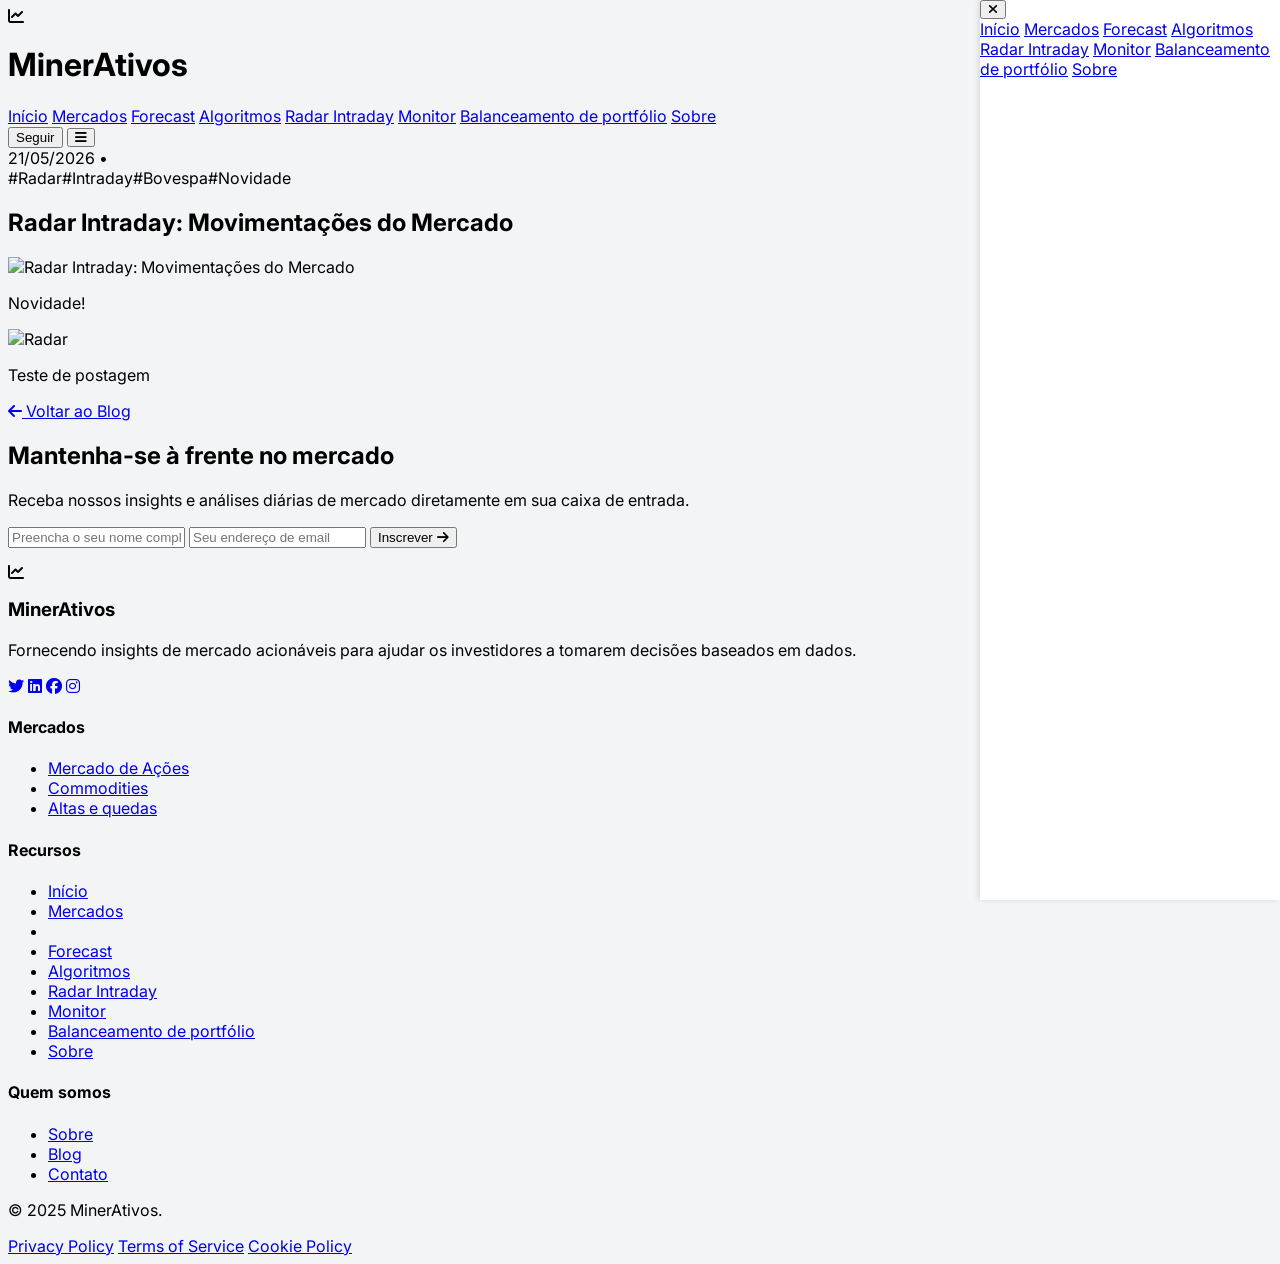
==== docs/blog/posts/radar-intraday-movimentacoes-do-mercado.html @ d32590fb "Merge branch 'main' of https://github.com/f0f9e5b1d8ca4afaec9259d91674131a/pages" ====
<html lang="pt-br">
	<head>
		<link rel="icon" type="image/png" href="../favicon.png">

    <script src="../../cookie-consent.js"></script>

    <meta charset="UTF-8">
    <meta name="viewport" content="width=device-width, initial-scale=1.0">
    <title>MinerAtivos | Insights de Mercado</title>
	                <meta name="MinerAtivos" content="Insights de mercado acionáveis. Fundamentos para análises e estratégias baseadas em dados para os mercados financeiros dinâmicos de hoje. Fornecendo insights de mercado acionáveis​para ajudar os investidores a tomarem decisões baseados em dados. Mercado de Ações, Commodities, Altas e quedas, Forecast, Algoritmos, Radar Intraday, Resumo do mercado, Balanceamento de portfólio">
    <script src="https://cdn.tailwindcss.com"></script>
    <link rel="stylesheet" href="https://cdnjs.cloudflare.com/ajax/libs/font-awesome/6.4.0/css/all.min.css">
			<link rel="stylesheet" href="../style.css">
			<script src="../script.js"></script>
    <script>
        tailwind.config = {
            theme: {
                extend: {
                    colors: {
                        primary: '#2563eb',
                        secondary: '#1e40af',
                        accent: '#3b82f6',
                        dark: '#1f2937',
                        light: '#f9fafb'
                    },
                    fontFamily: {
                        sans: ['Inter', 'sans-serif'],
                    },
                }
            }
        }
    </script>
    <style>

        @import url('https://fonts.googleapis.com/css2?family=Inter:wght@300;400;500;600;700&display=swap');

        body {
            font-family: 'Inter', sans-serif;
            background-color: #f3f4f6;
        }

        .ticker-container {
            background: linear-gradient(90deg, #2563eb, #3b82f6);
            color: white;
            overflow: hidden;
            position: relative;
        }

        .ticker-content {
            display: inline-block;
            white-space: nowrap;
            animation: ticker 30s linear infinite;
        }

        @keyframes ticker {
            0% { transform: translateX(100%); }
            100% { transform: translateX(-100%); }
        }

        .card-hover:hover {
            transform: translateY(-5px);
            box-shadow: 0 20px 25px -5px rgba(0, 0, 0, 0.1), 0 10px 10px -5px rgba(0, 0, 0, 0.04);
            transition: all 0.3s ease;
        }

        .chart-container {
            height: 300px;
            position: relative;
        }

        .trend-up {
            color: #10b981;
        }

        .trend-down {
            color: #ef4444;
        }

        .trend-neutral {
            color: #6b7280;
        }

	.iframe-container {
      width: 100%;
      height: 100%;
      overflow: hidden;
      position: relative;
      border-radius: 12px;
      clip-path: inset(0 round 12px); /* recorte arredondado */
    }

    .iframe-container iframe {
      width: 100%;
      height: 400px; /* maior que o container para mostrar só uma parte */
      border: none;
      pointer-events: none;
      transform: translateY(-100px); /* move o conteúdo para cima */
    }

    #mobile-menu {
        position: fixed;
        top: 0;
        right: 0;
        bottom: 0;
        width: 75%;
        max-width: 300px;
        background-color: white;
        z-index: 100;
        box-shadow: -2px 0 5px rgba(0,0,0,0.1);
    }
    </style>
</head>
<body class="min-h-screen">
    <!-- Header -->
    <header class="bg-white shadow-sm sticky top-0 z-50">
        <div class="container mx-auto px-4 py-3 flex justify-between items-center">
            <div class="flex items-center space-x-2">
                <i class="fas fa-chart-line text-primary text-2xl"></i>
                <h1 class="text-xl font-bold text-dark">Miner<span class="text-primary">Ativos</span></h1>
            </div>
            <div class="hidden md:flex md:items-center md:space-x-8">
                <nav class="flex flex-col md:flex-row md:space-x-8">
					<a href="../index.html" class="text-dark hover:text-primary font-medium">Início</a>
                    <a href="#" class="text-dark hover:text-primary font-medium">Mercados</a>
                    <!--<a href="#" class="text-dark hover:text-primary font-medium">Insights</a>-->
					<a href="#oraculo" class="text-dark hover:text-primary font-medium">Forecast</a>
					<a href="../metodologia.html" class="text-dark hover:text-primary font-medium">Algoritmos</a>
					<a href="#oraculo" class="text-dark hover:text-primary font-medium">Radar Intraday</a>
					<a href="../monitor.html" class="text-dark hover:text-primary font-medium">Monitor</a>
					<a href="../balanceamento.html" class="text-dark hover:text-primary font-medium">Balanceamento de portfólio</a>
                    <a href="../metodologia.html" class="text-dark hover:text-primary font-medium">Sobre</a>
                </nav>
            </div>
            <div class="flex items-center space-x-4">
                <button class="bg-primary hover:bg-secondary text-white px-4 py-2 rounded-md font-medium" onclick="focarNoFormulario()">
                    Seguir
                </button>
                <button id="hamburger-button" class="md:hidden text-dark">
                    <i class="fas fa-bars text-xl"></i>
                </button>
                <script>
                    function focarNoFormulario() {
                      const campoNome = document.getElementById("nome");
                      campoNome.scrollIntoView({ behavior: "smooth", block: "center" });
                      campoNome.focus();
                    }
                </script>
            </div>
        </div>
        <!-- Mobile Menu -->
        <div id="mobile-menu" class="hidden">
            <div class="px-2 pt-2 pb-3 space-y-1 sm:px-3">
                <div class="flex justify-end">
                    <button id="close-button" class="text-dark p-2">
                        <i class="fas fa-times text-xl"></i>
                    </button>
                </div>
                <nav class="flex flex-col space-y-2">
					<a href="../index.html" class="text-dark hover:text-primary block px-3 py-2 rounded-md text-base font-medium">Início</a>
					<a href="#" class="text-dark hover:text-primary block px-3 py-2 rounded-md text-base font-medium">Mercados</a>
                    <!--<a href="#" class="text-dark hover:text-primary font-medium">Insights</a>-->
					<a href="#oraculo" class="text-dark hover:text-primary block px-3 py-2 rounded-md text-base font-medium">Forecast</a>
					<a href="../metodologia.html" class="text-dark hover:text-primary block px-3 py-2 rounded-md text-base font-medium">Algoritmos</a>
					<a href="#oraculo" class="text-dark hover:text-primary block px-3 py-2 rounded-md text-base font-medium">Radar Intraday</a>
					<a href="../monitor.html" class="text-dark hover:text-primary block px-3 py-2 rounded-md text-base font-medium">Monitor</a>
					<a href="../balanceamento.html" class="text-dark hover:text-primary block px-3 py-2 rounded-md text-base font-medium">Balanceamento de portfólio</a>
                    <a href="../metodologia.html" class="text-dark hover:text-primary block px-3 py-2 rounded-md text-base font-medium">Sobre</a>

                </nav>
            </div>
        </div>
    </header>

<!-- aqui começa o corpo da página-->

<main class="full-screen-main">
    
    <article class="max-w-4xl mx-auto px-4 py-12">
        <header class="mb-8">
            <div class="flex items-center space-x-2 text-sm text-gray-500 mb-4">
                <time datetime="2026-05-21">21/05/2026</time>
                <span>•</span>
                <div class="flex"><span class="bg-blue-100 text-blue-600 px-2 py-1 rounded-full text-xs font-medium mr-2">#Radar</span><span class="bg-blue-100 text-blue-600 px-2 py-1 rounded-full text-xs font-medium mr-2">#Intraday</span><span class="bg-blue-100 text-blue-600 px-2 py-1 rounded-full text-xs font-medium mr-2">#Bovespa</span><span class="bg-blue-100 text-blue-600 px-2 py-1 rounded-full text-xs font-medium mr-2">#Novidade</span></div>
            </div>
            <h1 class="text-4xl md:text-5xl font-bold text-dark mb-6">Radar Intraday: Movimentações do Mercado</h1>
            <img src="../../assets/20250822_resumo.png" alt="Radar Intraday: Movimentações do Mercado" class="w-full h-[400px] object-cover rounded-2xl shadow-lg mb-8">
        </header>
        <div class="prose prose-lg max-w-none text-gray-700 leading-relaxed">
            <p>Novidade!</p>
<img src="../../assets/20250822_resumo.png" alt="Radar">
<p>Teste de postagem</p>
        </div>
        <footer class="mt-12 pt-8 border-t border-gray-200">
            <a href="../index.html" class="text-primary hover:text-secondary font-medium flex items-center">
                <i class="fas fa-arrow-left mr-2"></i> Voltar ao Blog
            </a>
        </footer>
    </article>
    
</main>

<!-- até aqui vai o corpo da pagina-->

	<!-- trecho adaptado para captação de leads -->

<section class="py-16 bg-primary text-white">
  <div class="container mx-auto px-4 text-center">
    <h2 class="text-3xl font-bold mb-4">Mantenha-se à frente no mercado</h2>
    <p class="text-xl opacity-90 max-w-2xl mx-auto mb-8">
      Receba nossos insights e análises diárias de mercado diretamente em sua caixa de entrada.
    </p>
    <div id="message" class="message"></div>
    <form id="leadForm" class="flex flex-col gap-3 items-center max-w-md mx-auto">
      <input type="text" name="nome" id="nome" placeholder="Preencha o seu nome completo"
        class="px-4 py-3 rounded-md text-dark w-full" required>
      <input type="email" name="email" id="email" placeholder="Seu endereço de email"
        class="px-4 py-3 rounded-md text-dark w-full hidden" required>
      <button type="submit"
        class="bg-secondary hover:bg-blue-900 px-6 py-3 rounded-md font-semibold mt-2 hidden"
        id="submitBtn">
        Inscrever <i class="fas fa-arrow-right ml-2"></i>
      </button>
    </form>
  </div>
</section>

<script>
document.addEventListener('DOMContentLoaded', function () {
  const form = document.getElementById('leadForm');
  const nomeInput = document.getElementById('nome');
  const emailInput = document.getElementById('email');
  const submitBtn = document.getElementById('submitBtn');
  const messageDiv = document.getElementById('message');

  const GOOGLE_SCRIPT_URL = 'https://script.google.com/macros/s/AKfycbzPZLCx333DpwRzoGB08xiQRG9gEPRW22gTAsUnlTWV1kS97ZuKxf5UidFGSxbQXRW-/exec';

  function showMessage(text, type) {
    messageDiv.textContent = text;
    messageDiv.className = `message ${type} show`;
    setTimeout(() => {
      messageDiv.classList.remove('show');
    }, 5000);
  }

  function isValidEmail(email) {
    const emailRegex = /^[^\s@]+@[^\s@]+\.[^\s@]+$/;
    return emailRegex.test(email);
  }

  async function submitToGoogleScript(formData) {
    try {
      await fetch(GOOGLE_SCRIPT_URL, {
        method: 'POST',
        mode: 'no-cors',
        headers: {
          'Content-Type': 'application/x-www-form-urlencoded',
        },
        body: new URLSearchParams(formData)
      });
      return { success: true };
    } catch (error) {
      console.error('Erro ao enviar dados:', error);
      return { success: false, error: error.message };
    }
  }

  async function handleFormSubmit(event) {
    event.preventDefault();
    submitBtn.disabled = true;
    submitBtn.classList.add('loading');

    try {
      const formData = new FormData(form);
      const nome = formData.get('nome');
      const email = formData.get('email');

      if (!nome || nome.trim().length < 2) {
        showMessage('Por favor, insira seu nome completo.', 'error');
        return;
      }

      if (!email || !isValidEmail(email)) {
        showMessage('Por favor, insira um e-mail válido.', 'error');
        return;
      }

      const result = await submitToGoogleScript(formData);

      if (result.success) {
        showMessage('Inscrição realizada com sucesso!', 'success');
        form.reset();
        nomeInput.classList.add('hidden');
        emailInput.classList.add('hidden');
        submitBtn.classList.add('hidden');
      } else {
        showMessage('Erro ao enviar. Tente novamente.', 'error');
      }
    } catch (error) {
      console.error('Erro no envio:', error);
      showMessage('Erro inesperado. Tente novamente mais tarde.', 'error');
    } finally {
      submitBtn.disabled = false;
      submitBtn.classList.remove('loading');
    }
  }

  nomeInput.addEventListener('input', () => {
    if (nomeInput.value.trim().length >= 2) {
      emailInput.classList.remove('hidden');
      submitBtn.classList.remove('hidden');
    } else {
      emailInput.classList.add('hidden');
      submitBtn.classList.add('hidden');
    }
  });

  form.addEventListener('submit', handleFormSubmit);
});
</script>



<!-- trecho adaptado para captação de leads -->



	<script>
    document.addEventListener('DOMContentLoaded', function() {
        const form = document.getElementById('leadForm');
        const submitBtn = document.getElementById('submitBtn');
        const messageDiv = document.getElementById('message');

        // IMPORTANTE: Substitua esta URL pela URL do seu Google Apps Script
        const GOOGLE_SCRIPT_URL = 'https://script.google.com/macros/s/AKfycbzPZLCx333DpwRzoGB08xiQRG9gEPRW22gTAsUnlTWV1kS97ZuKxf5UidFGSxbQXRW-/exec';

        // Função para mostrar mensagens ao usuário
        function showMessage(text, type) {
            messageDiv.textContent = text;
            messageDiv.className = `message ${type} show`;

            // Remove a mensagem após 5 segundos
            setTimeout(() => {
                messageDiv.classList.remove('show');
            }, 5000);
        }

        // Função para validar email
        function isValidEmail(email) {
            const emailRegex = /^[^\s@]+@[^\s@]+\.[^\s@]+$/;
            return emailRegex.test(email);
        }

        // Função para formatar telefone (opcional)
        function formatPhone(phone) {
            // Remove todos os caracteres não numéricos
            const cleaned = phone.replace(/\D/g, '');

            // Aplica máscara brasileira se tiver 10 ou 11 dígitos
            if (cleaned.length === 10) {
                return cleaned.replace(/(\d{2})(\d{4})(\d{4})/, '($1) $2-$3');
            } else if (cleaned.length === 11) {
                return cleaned.replace(/(\d{2})(\d{5})(\d{4})/, '($1) $2-$3');
            }

            return phone; // Retorna original se não conseguir formatar
        }

        // Função para validar o formulário
        function validateForm(formData) {
            const errors = [];

            if (!formData.get('nome') || formData.get('nome').trim().length < 2) {
                errors.push('Nome deve ter pelo menos 2 caracteres');
            }

            if (!formData.get('email') || !isValidEmail(formData.get('email'))) {
                errors.push('E-mail deve ter um formato válido');
            }

            return errors;
        }

        // Função para enviar dados para o Google Apps Script
        async function submitToGoogleScript(formData) {
            try {
                const response = await fetch(GOOGLE_SCRIPT_URL, {
                    method: 'POST',
                    mode: 'no-cors', // Necessário para Google Apps Script
                    headers: {
                        'Content-Type': 'application/x-www-form-urlencoded',
                    },
                    body: new URLSearchParams(formData)
                });

                // Como usamos 'no-cors', não podemos ler a resposta
                // Assumimos sucesso se não houve erro na requisição
                return { success: true };

            } catch (error) {
                console.error('Erro ao enviar dados:', error);
                return { success: false, error: error.message };
            }
        }

        // Função principal para processar o envio do formulário
        async function handleFormSubmit(event) {
            event.preventDefault();

            // Desabilita o botão e mostra loading
            submitBtn.disabled = true;
            submitBtn.classList.add('loading');

            try {
                // Coleta os dados do formulário
                const formData = new FormData(form);

                // Formata o telefone se fornecido
                if (formData.get('telefone')) {
                    formData.set('telefone', formatPhone(formData.get('telefone')));
                }

                // Valida os dados
                const validationErrors = validateForm(formData);
                if (validationErrors.length > 0) {
                    showMessage(validationErrors.join('. '), 'error');
                    return;
                }

                // Envia os dados
                const result = await submitToGoogleScript(formData);

                if (result.success) {
                    showMessage('Mensagem enviada com sucesso! Entraremos em contato em breve.', 'success');
                    form.reset(); // Limpa o formulário
                } else {
                    showMessage('Erro ao enviar mensagem. Tente novamente.', 'error');
                }

            } catch (error) {
                console.error('Erro no envio:', error);
                showMessage('Erro inesperado. Tente novamente mais tarde.', 'error');
            } finally {
                // Reabilita o botão e remove loading
                submitBtn.disabled = false;
                submitBtn.classList.remove('loading');
            }
        }

        // Adiciona máscara de telefone em tempo real
        const phoneInput = document.getElementById('telefone');
        phoneInput.addEventListener('input', function(e) {
            let value = e.target.value.replace(/\D/g, '');

            if (value.length <= 11) {
                if (value.length <= 10) {
                    value = value.replace(/(\d{2})(\d{4})(\d{0,4})/, '($1) $2-$3');
                } else {
                    value = value.replace(/(\d{2})(\d{5})(\d{0,4})/, '($1) $2-$3');
                }
                e.target.value = value;
            }
        });

        // Adiciona validação em tempo real para email
        const emailInput = document.getElementById('email');
        emailInput.addEventListener('blur', function(e) {
            if (e.target.value && !isValidEmail(e.target.value)) {
                e.target.style.borderColor = '#e74c3c';
            } else {
                e.target.style.borderColor = '#e1e8ed';
            }
        });

        // Adiciona o event listener para o envio do formulário
        form.addEventListener('submit', handleFormSubmit);

        // Verifica se a URL do Google Script foi configurada
        if (GOOGLE_SCRIPT_URL === 'https://script.google.com/macros/s/AKfycbzPZLCx333DpwRzoGB08xiQRG9gEPRW22gTAsUnlTWV1kS97ZuKxf5UidFGSxbQXRW-/exec') {
            console.warn('⚠️ ATENÇÃO: Configure a URL do Google Apps Script na variável GOOGLE_SCRIPT_URL');
            showMessage('Configuração pendente: URL do Google Apps Script não definida.', 'error');
        }
    });
    </script>
    <!-- Footer -->
    <footer class="bg-dark text-white pt-12 pb-6">
        <div class="container mx-auto px-4">
            <div class="grid grid-cols-1 md:grid-cols-2 lg:grid-cols-4 gap-8 mb-8">
                <div>
                    <div class="flex items-center space-x-2 mb-4">
                        <i class="fas fa-chart-line text-primary text-2xl"></i>
                        <h3 class="text-xl font-bold">Miner<span class="text-primary">Ativos</span></h3>
                    </div>
                    <p class="text-gray-400 mb-4">Fornecendo insights de mercado acionáveis ​para ajudar os investidores a tomarem decisões baseados em dados.</p>
                    <div class="flex space-x-4">
                        <a href="#" class="text-gray-400 hover:text-white"><i class="fab fa-twitter text-xl"></i></a>
                        <a href="#" class="text-gray-400 hover:text-white"><i class="fab fa-linkedin text-xl"></i></a>
                        <a href="#" class="text-gray-400 hover:text-white"><i class="fab fa-facebook text-xl"></i></a>
                        <a href="#" class="text-gray-400 hover:text-white"><i class="fab fa-instagram text-xl"></i></a>
                    </div>
                </div>

                <div>
                    <h4 class="text-lg font-semibold mb-4">Mercados</h4>
                    <ul class="space-y-2">
                        <li><a href="#" class="text-gray-400 hover:text-white">Mercado de Ações</a></li>
                        <li><a href="#" class="text-gray-400 hover:text-white">Commodities</a></li>
                        <li><a href="#oraculo" class="text-gray-400 hover:text-white">Altas e quedas</a></li>
                    </ul>
                </div>

                <div>
                    <h4 class="text-lg font-semibold mb-4">Recursos</h4>
                    <ul class="space-y-2">
					<li><a href="../index.html" class="text-gray-400 hover:text-white">Início</a></li>
					<li><a href="#" class="text-gray-400 hover:text-white">Mercados</a></li>
                    <li><!--<a href="#" class="text-dark hover:text-primary font-medium">Insights</a>-->
					<li><a href="#oraculo" class="text-gray-400 hover:text-white">Forecast</a></li>
					<li><a href="../metodologia.html" class="text-gray-400 hover:text-white">Algoritmos</a></li>
					<li><a href="#oraculo" class="text-gray-400 hover:text-white">Radar Intraday</a></li>
					<li><a href="../monitor.html" class="text-gray-400 hover:text-white">Monitor</a></li>
					<li><a href="../balanceamento.html" class="text-gray-400 hover:text-white">Balanceamento de portfólio</a></li>
                    <li><a href="../metodologia.html" class="text-gray-400 hover:text-white">Sobre</a></li>
                    </ul>
                </div>

                <div>
                    <h4 class="text-lg font-semibold mb-4">Quem somos</h4>
                    <ul class="space-y-2">
                        <li><a href="../metodologia.html" class="text-gray-400 hover:text-white">Sobre</a></li>
						<li><a href="#" class="text-gray-400 hover:text-white">Blog</a></li>
                        <li><a href="#" class="text-gray-400 hover:text-white">Contato</a></li>
                    </ul>
                </div>
            </div>

            <div class="border-t border-gray-800 pt-6 flex flex-col md:flex-row justify-between items-center">
                <p class="text-gray-400 mb-4 md:mb-0">© 2025 MinerAtivos.</p>
                <div class="flex space-x-6">
                    <a href="#" class="text-gray-400 hover:text-white text-sm">Privacy Policy</a>
                    <a href="#" class="text-gray-400 hover:text-white text-sm">Terms of Service</a>
                    <a href="#" class="text-gray-400 hover:text-white text-sm">Cookie Policy</a>
                </div>
            </div>
        </div>
    </footer>

<script>
    document.addEventListener('DOMContentLoaded', function () {
        const hamburgerButton = document.getElementById('hamburger-button');
        const closeButton = document.getElementById('close-button');
        const mobileMenu = document.getElementById('mobile-menu');

        hamburgerButton.addEventListener('click', function () {
            mobileMenu.classList.toggle('hidden');
        });

        closeButton.addEventListener('click', function () {
            mobileMenu.classList.toggle('hidden');
        });
    });
</script>

</body></html>
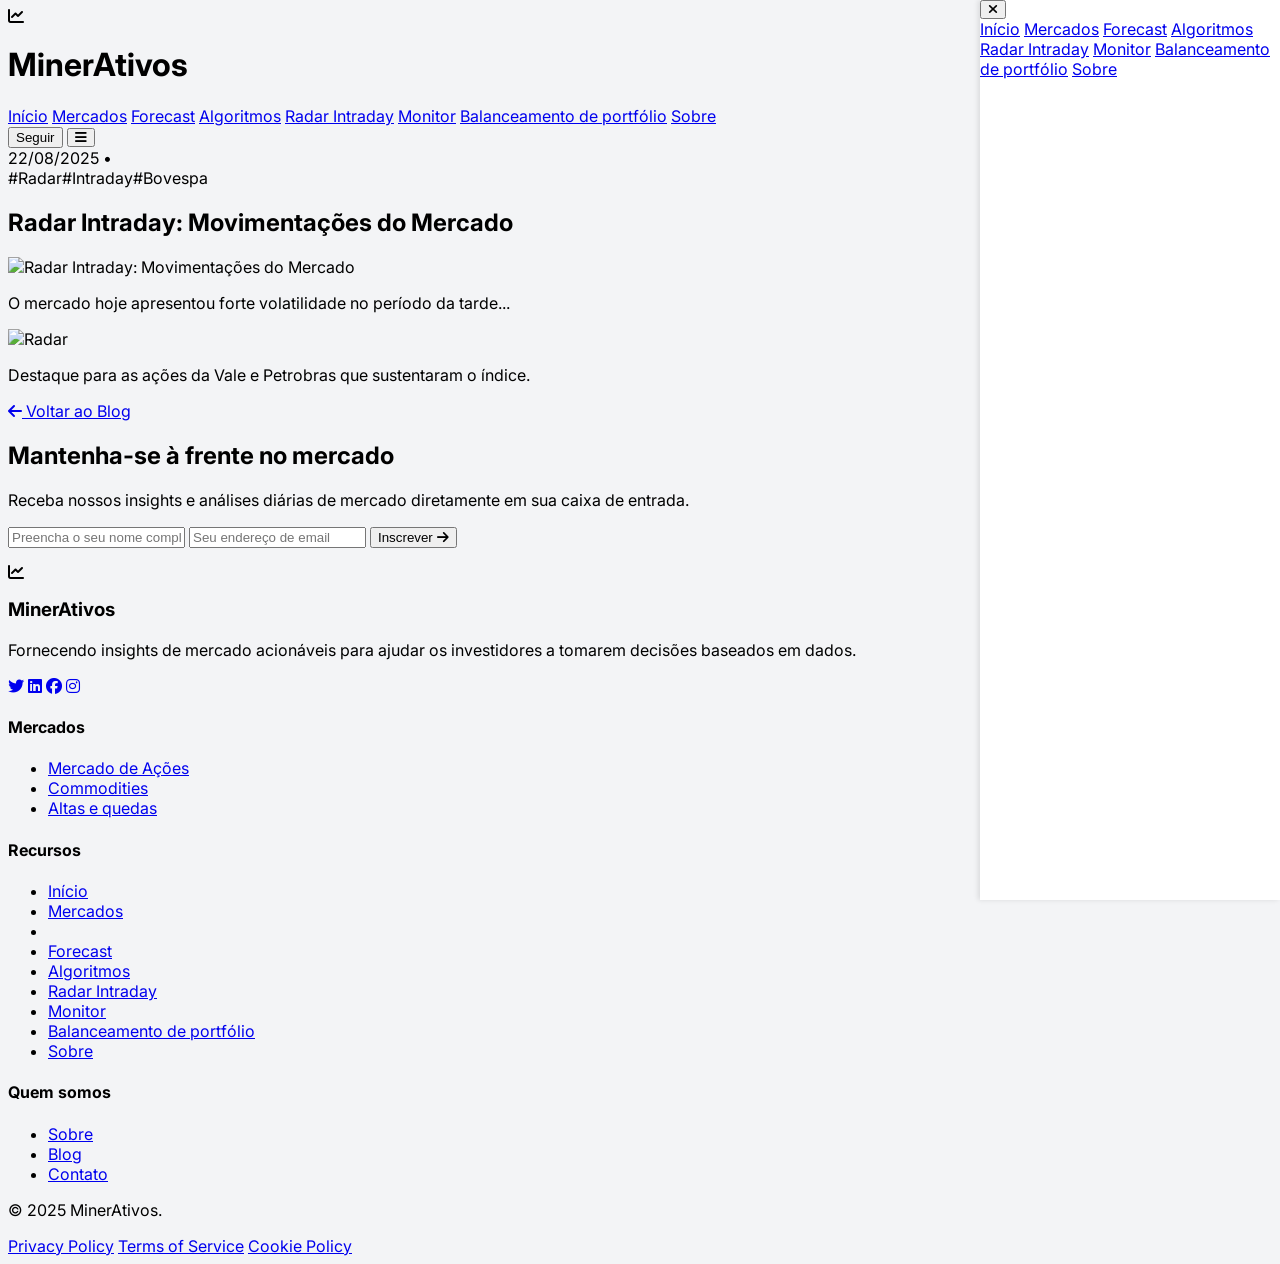
==== commit 1ea7f649: "Blog updated with latest posts - 2026-11-13 01:44:44" ====
--- a/docs/blog/posts/radar-intraday-movimentacoes-do-mercado.html
+++ b/docs/blog/posts/radar-intraday-movimentacoes-do-mercado.html
@@ -178,17 +178,17 @@
     <article class="max-w-4xl mx-auto px-4 py-12">
         <header class="mb-8">
             <div class="flex items-center space-x-2 text-sm text-gray-500 mb-4">
-                <time datetime="2026-05-21">21/05/2026</time>
+                <time datetime="2025-08-22">22/08/2025</time>
                 <span>•</span>
-                <div class="flex"><span class="bg-blue-100 text-blue-600 px-2 py-1 rounded-full text-xs font-medium mr-2">#Radar</span><span class="bg-blue-100 text-blue-600 px-2 py-1 rounded-full text-xs font-medium mr-2">#Intraday</span><span class="bg-blue-100 text-blue-600 px-2 py-1 rounded-full text-xs font-medium mr-2">#Bovespa</span><span class="bg-blue-100 text-blue-600 px-2 py-1 rounded-full text-xs font-medium mr-2">#Novidade</span></div>
+                <div class="flex"><span class="bg-blue-100 text-blue-600 px-2 py-1 rounded-full text-xs font-medium mr-2">#Radar</span><span class="bg-blue-100 text-blue-600 px-2 py-1 rounded-full text-xs font-medium mr-2">#Intraday</span><span class="bg-blue-100 text-blue-600 px-2 py-1 rounded-full text-xs font-medium mr-2">#Bovespa</span></div>
             </div>
             <h1 class="text-4xl md:text-5xl font-bold text-dark mb-6">Radar Intraday: Movimentações do Mercado</h1>
             <img src="../../assets/20250822_resumo.png" alt="Radar Intraday: Movimentações do Mercado" class="w-full h-[400px] object-cover rounded-2xl shadow-lg mb-8">
         </header>
         <div class="prose prose-lg max-w-none text-gray-700 leading-relaxed">
-            <p>Novidade!</p>
+            <p>O mercado hoje apresentou forte volatilidade no período da tarde...</p>
 <img src="../../assets/20250822_resumo.png" alt="Radar">
-<p>Teste de postagem</p>
+<p>Destaque para as ações da Vale e Petrobras que sustentaram o índice.</p>
         </div>
         <footer class="mt-12 pt-8 border-t border-gray-200">
             <a href="../index.html" class="text-primary hover:text-secondary font-medium flex items-center">
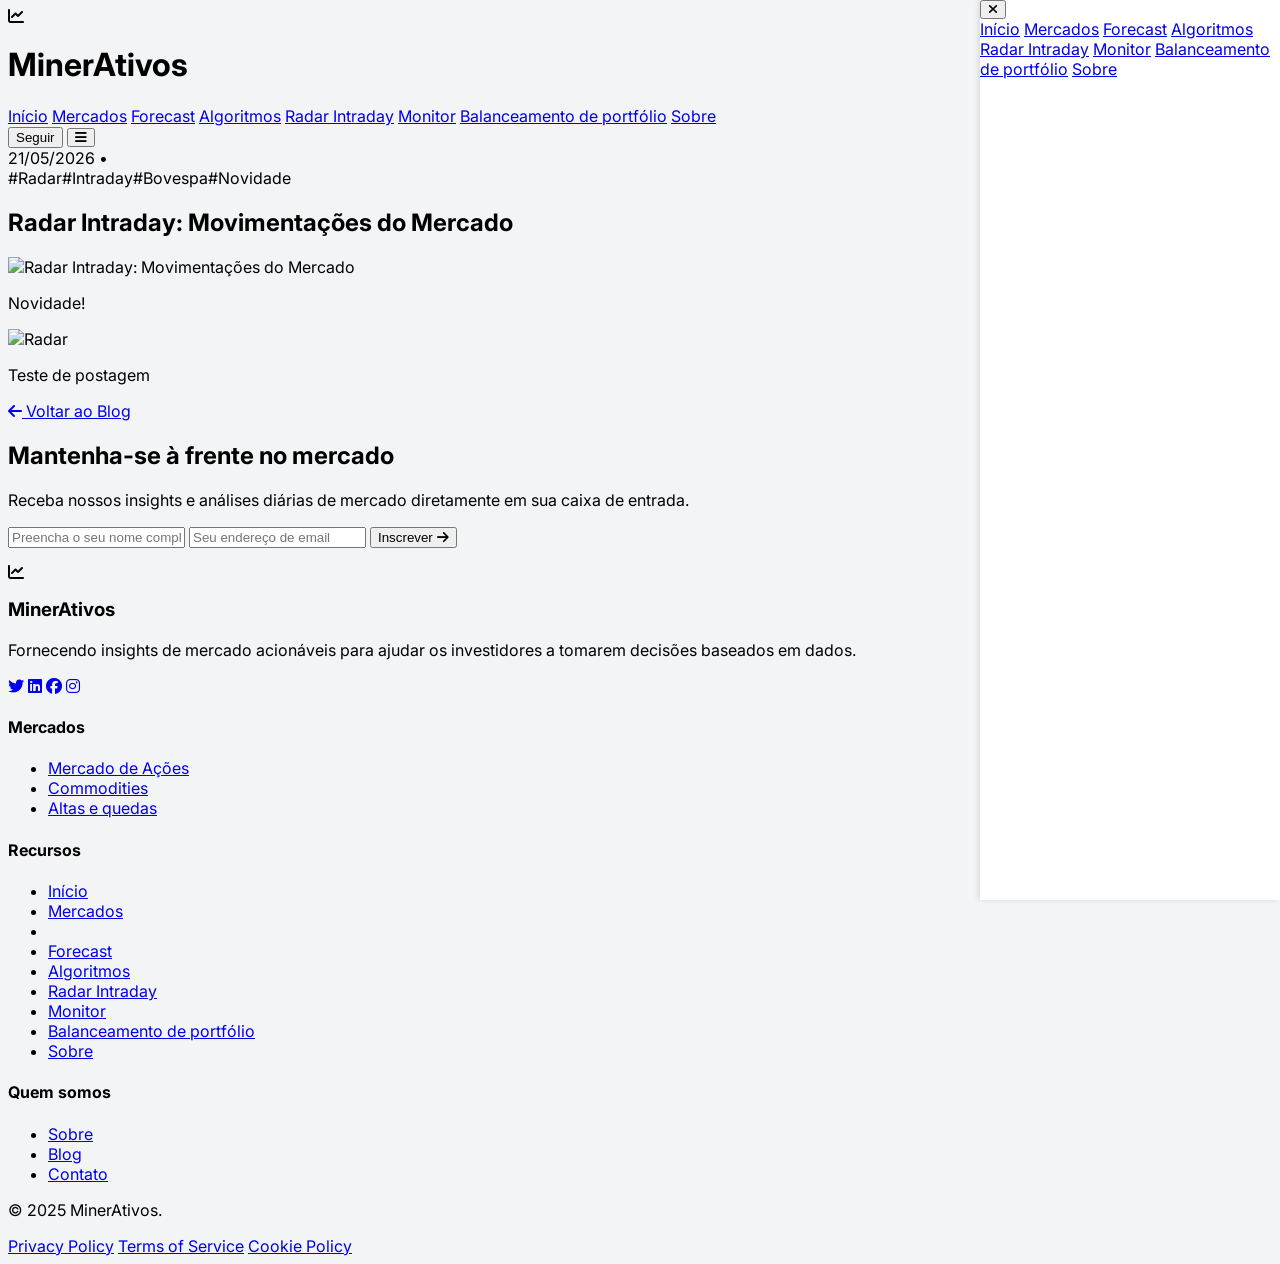
==== commit d1f52940: "Blog updated with latest posts - 2026-11-18 02:49:10" ====
--- a/docs/blog/posts/radar-intraday-movimentacoes-do-mercado.html
+++ b/docs/blog/posts/radar-intraday-movimentacoes-do-mercado.html
@@ -178,17 +178,17 @@
     <article class="max-w-4xl mx-auto px-4 py-12">
         <header class="mb-8">
             <div class="flex items-center space-x-2 text-sm text-gray-500 mb-4">
-                <time datetime="2025-08-22">22/08/2025</time>
+                <time datetime="2026-05-21">21/05/2026</time>
                 <span>•</span>
-                <div class="flex"><span class="bg-blue-100 text-blue-600 px-2 py-1 rounded-full text-xs font-medium mr-2">#Radar</span><span class="bg-blue-100 text-blue-600 px-2 py-1 rounded-full text-xs font-medium mr-2">#Intraday</span><span class="bg-blue-100 text-blue-600 px-2 py-1 rounded-full text-xs font-medium mr-2">#Bovespa</span></div>
+                <div class="flex"><span class="bg-blue-100 text-blue-600 px-2 py-1 rounded-full text-xs font-medium mr-2">#Radar</span><span class="bg-blue-100 text-blue-600 px-2 py-1 rounded-full text-xs font-medium mr-2">#Intraday</span><span class="bg-blue-100 text-blue-600 px-2 py-1 rounded-full text-xs font-medium mr-2">#Bovespa</span><span class="bg-blue-100 text-blue-600 px-2 py-1 rounded-full text-xs font-medium mr-2">#Novidade</span></div>
             </div>
             <h1 class="text-4xl md:text-5xl font-bold text-dark mb-6">Radar Intraday: Movimentações do Mercado</h1>
             <img src="../../assets/20250822_resumo.png" alt="Radar Intraday: Movimentações do Mercado" class="w-full h-[400px] object-cover rounded-2xl shadow-lg mb-8">
         </header>
         <div class="prose prose-lg max-w-none text-gray-700 leading-relaxed">
-            <p>O mercado hoje apresentou forte volatilidade no período da tarde...</p>
+            <p>Novidade!</p>
 <img src="../../assets/20250822_resumo.png" alt="Radar">
-<p>Destaque para as ações da Vale e Petrobras que sustentaram o índice.</p>
+<p>Teste de postagem</p>
         </div>
         <footer class="mt-12 pt-8 border-t border-gray-200">
             <a href="../index.html" class="text-primary hover:text-secondary font-medium flex items-center">
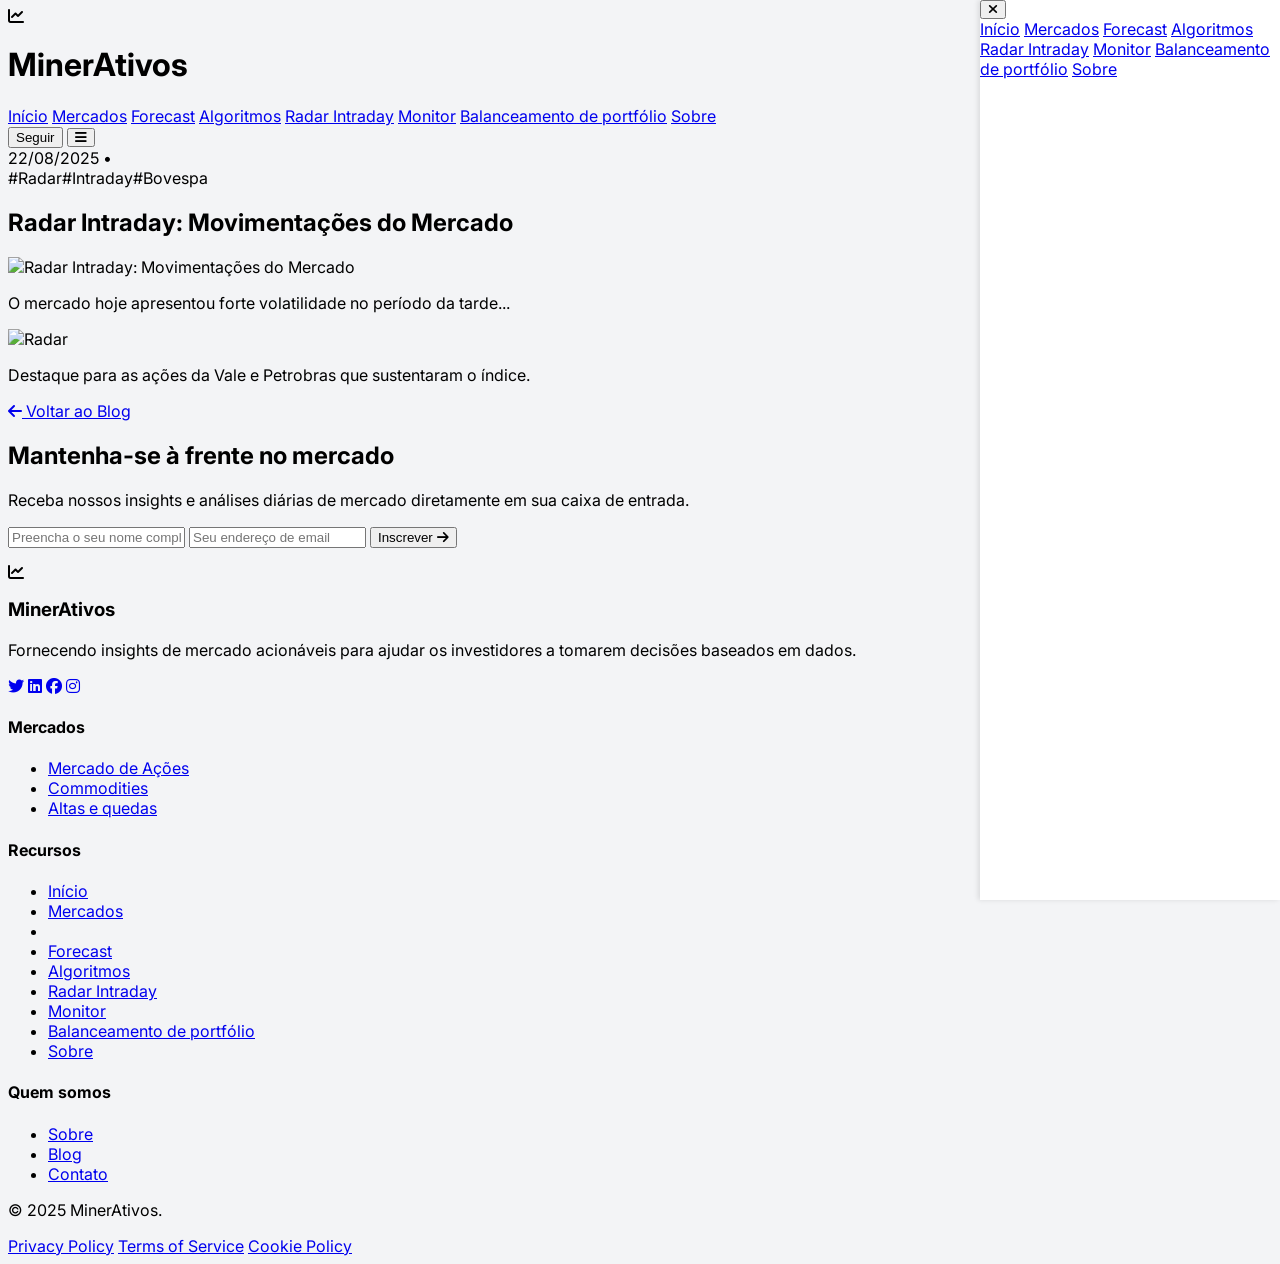
==== commit 284874cc: "Blog updated with latest posts - 2026-11-19 02:27:29" ====
--- a/docs/blog/posts/radar-intraday-movimentacoes-do-mercado.html
+++ b/docs/blog/posts/radar-intraday-movimentacoes-do-mercado.html
@@ -178,17 +178,17 @@
     <article class="max-w-4xl mx-auto px-4 py-12">
         <header class="mb-8">
             <div class="flex items-center space-x-2 text-sm text-gray-500 mb-4">
-                <time datetime="2026-05-21">21/05/2026</time>
+                <time datetime="2025-08-22">22/08/2025</time>
                 <span>•</span>
-                <div class="flex"><span class="bg-blue-100 text-blue-600 px-2 py-1 rounded-full text-xs font-medium mr-2">#Radar</span><span class="bg-blue-100 text-blue-600 px-2 py-1 rounded-full text-xs font-medium mr-2">#Intraday</span><span class="bg-blue-100 text-blue-600 px-2 py-1 rounded-full text-xs font-medium mr-2">#Bovespa</span><span class="bg-blue-100 text-blue-600 px-2 py-1 rounded-full text-xs font-medium mr-2">#Novidade</span></div>
+                <div class="flex"><span class="bg-blue-100 text-blue-600 px-2 py-1 rounded-full text-xs font-medium mr-2">#Radar</span><span class="bg-blue-100 text-blue-600 px-2 py-1 rounded-full text-xs font-medium mr-2">#Intraday</span><span class="bg-blue-100 text-blue-600 px-2 py-1 rounded-full text-xs font-medium mr-2">#Bovespa</span></div>
             </div>
             <h1 class="text-4xl md:text-5xl font-bold text-dark mb-6">Radar Intraday: Movimentações do Mercado</h1>
             <img src="../../assets/20250822_resumo.png" alt="Radar Intraday: Movimentações do Mercado" class="w-full h-[400px] object-cover rounded-2xl shadow-lg mb-8">
         </header>
         <div class="prose prose-lg max-w-none text-gray-700 leading-relaxed">
-            <p>Novidade!</p>
+            <p>O mercado hoje apresentou forte volatilidade no período da tarde...</p>
 <img src="../../assets/20250822_resumo.png" alt="Radar">
-<p>Teste de postagem</p>
+<p>Destaque para as ações da Vale e Petrobras que sustentaram o índice.</p>
         </div>
         <footer class="mt-12 pt-8 border-t border-gray-200">
             <a href="../index.html" class="text-primary hover:text-secondary font-medium flex items-center">
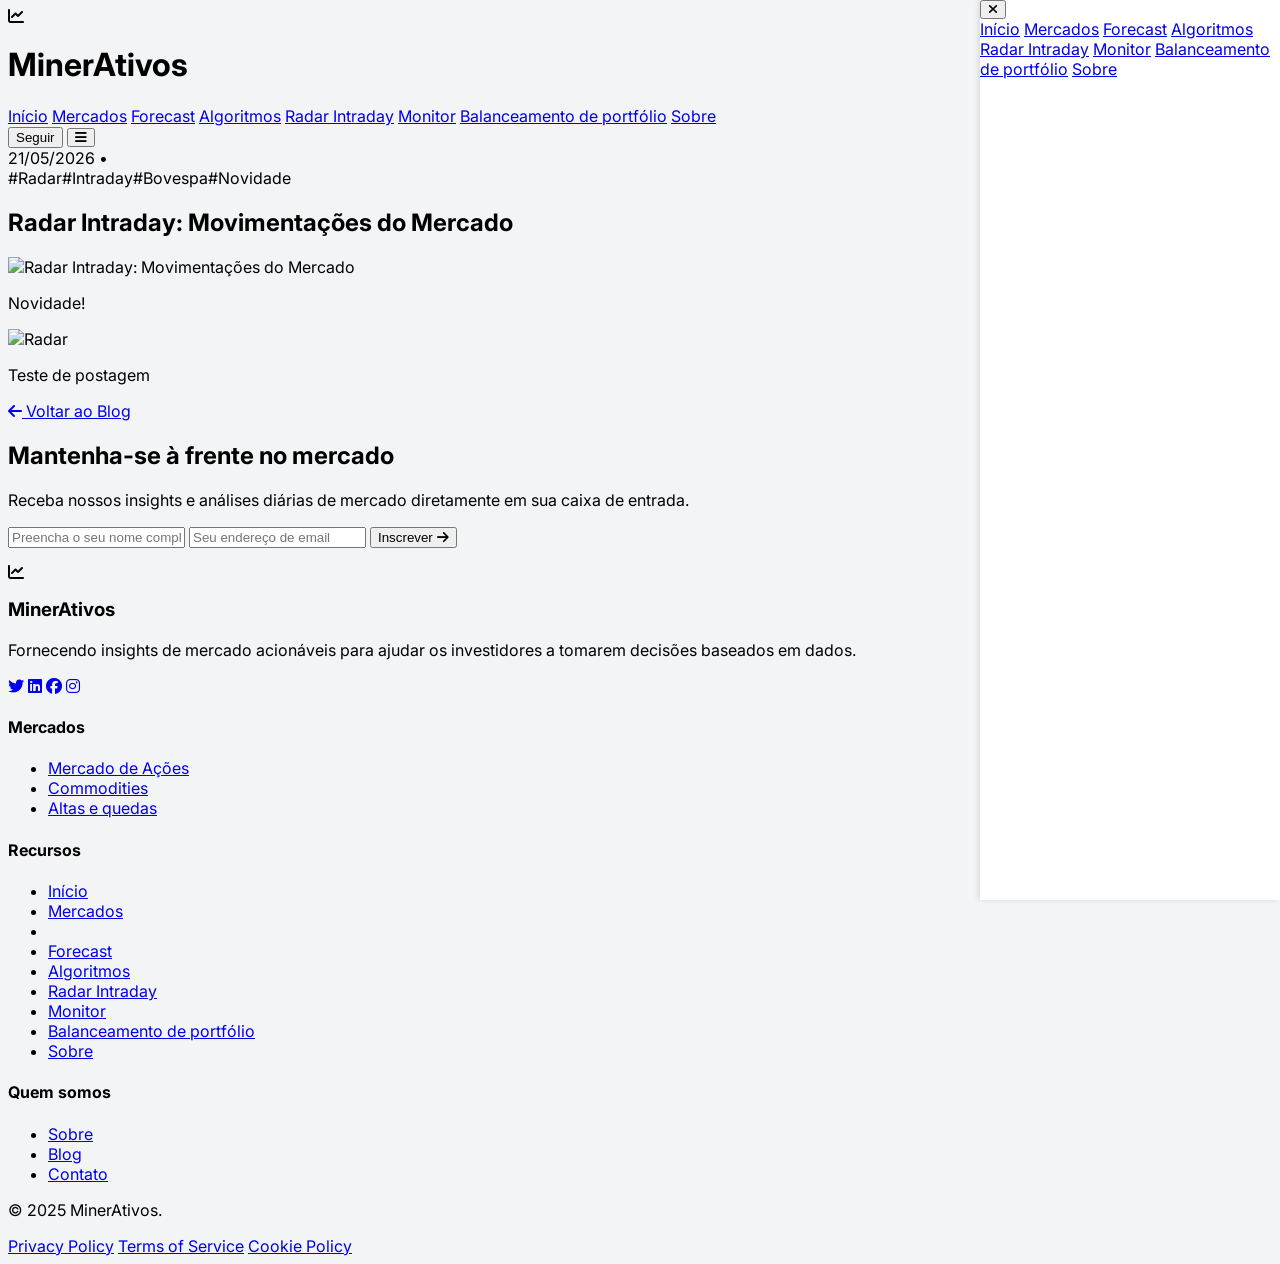
==== commit b9bf7571: "Blog updated with latest posts - 2026-11-21 02:04:01" ====
--- a/docs/blog/posts/radar-intraday-movimentacoes-do-mercado.html
+++ b/docs/blog/posts/radar-intraday-movimentacoes-do-mercado.html
@@ -178,17 +178,17 @@
     <article class="max-w-4xl mx-auto px-4 py-12">
         <header class="mb-8">
             <div class="flex items-center space-x-2 text-sm text-gray-500 mb-4">
-                <time datetime="2025-08-22">22/08/2025</time>
+                <time datetime="2026-05-21">21/05/2026</time>
                 <span>•</span>
-                <div class="flex"><span class="bg-blue-100 text-blue-600 px-2 py-1 rounded-full text-xs font-medium mr-2">#Radar</span><span class="bg-blue-100 text-blue-600 px-2 py-1 rounded-full text-xs font-medium mr-2">#Intraday</span><span class="bg-blue-100 text-blue-600 px-2 py-1 rounded-full text-xs font-medium mr-2">#Bovespa</span></div>
+                <div class="flex"><span class="bg-blue-100 text-blue-600 px-2 py-1 rounded-full text-xs font-medium mr-2">#Radar</span><span class="bg-blue-100 text-blue-600 px-2 py-1 rounded-full text-xs font-medium mr-2">#Intraday</span><span class="bg-blue-100 text-blue-600 px-2 py-1 rounded-full text-xs font-medium mr-2">#Bovespa</span><span class="bg-blue-100 text-blue-600 px-2 py-1 rounded-full text-xs font-medium mr-2">#Novidade</span></div>
             </div>
             <h1 class="text-4xl md:text-5xl font-bold text-dark mb-6">Radar Intraday: Movimentações do Mercado</h1>
             <img src="../../assets/20250822_resumo.png" alt="Radar Intraday: Movimentações do Mercado" class="w-full h-[400px] object-cover rounded-2xl shadow-lg mb-8">
         </header>
         <div class="prose prose-lg max-w-none text-gray-700 leading-relaxed">
-            <p>O mercado hoje apresentou forte volatilidade no período da tarde...</p>
+            <p>Novidade!</p>
 <img src="../../assets/20250822_resumo.png" alt="Radar">
-<p>Destaque para as ações da Vale e Petrobras que sustentaram o índice.</p>
+<p>Teste de postagem</p>
         </div>
         <footer class="mt-12 pt-8 border-t border-gray-200">
             <a href="../index.html" class="text-primary hover:text-secondary font-medium flex items-center">
